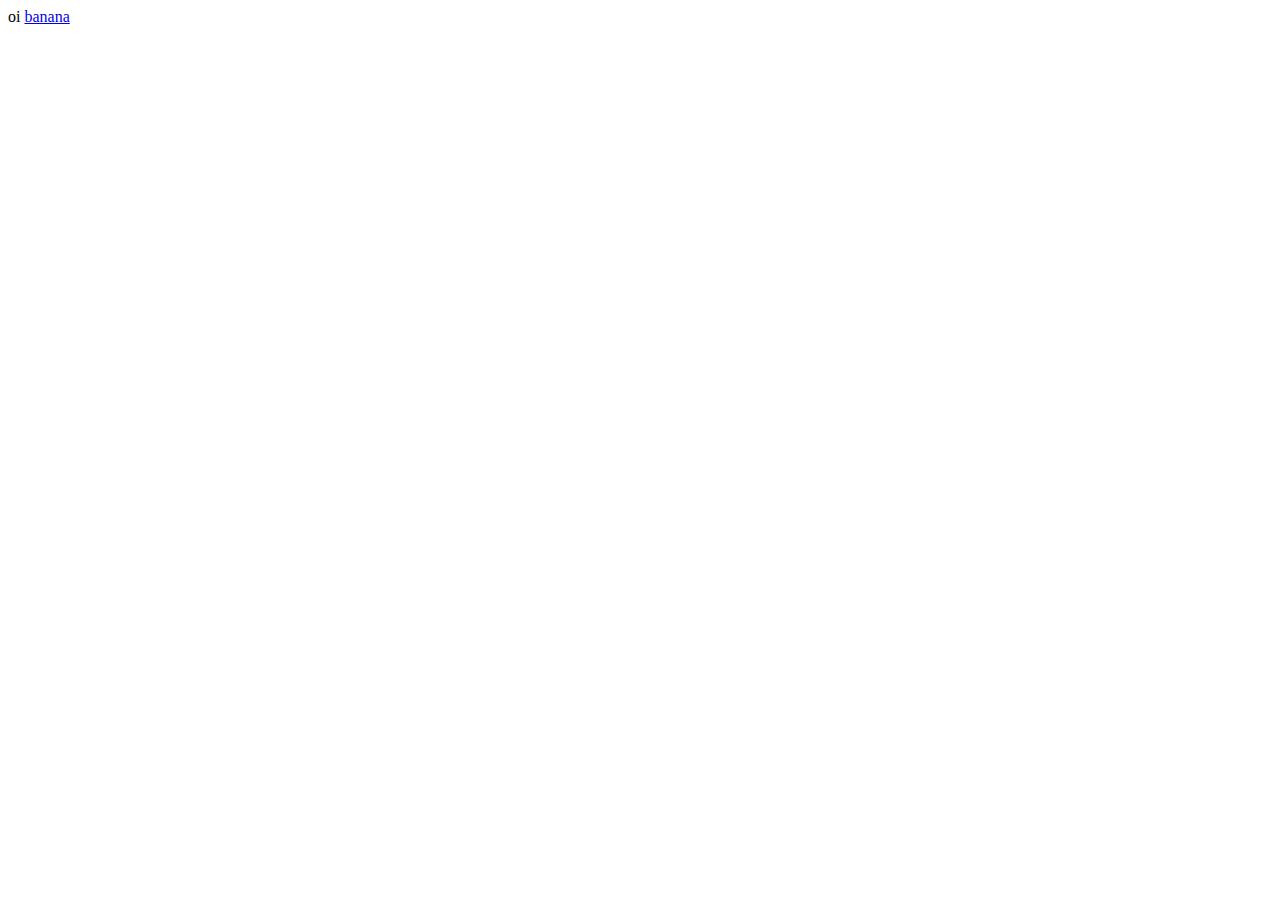
==== detailPage.html @ 817f85ba "teste" ====
<!DOCTYPE html>
<html lang="en">
<head>
    <meta charset="UTF-8">
    <meta http-equiv="X-UA-Compatible" content="IE=edge">
    <meta name="viewport" content="width=device-width, initial-scale=1.0">
    <title>Document</title>
</head>
<body>
    oi
    <a href="index.html">banana</a>
</body>
<script src="detailPage/script.js"></script>
</html>
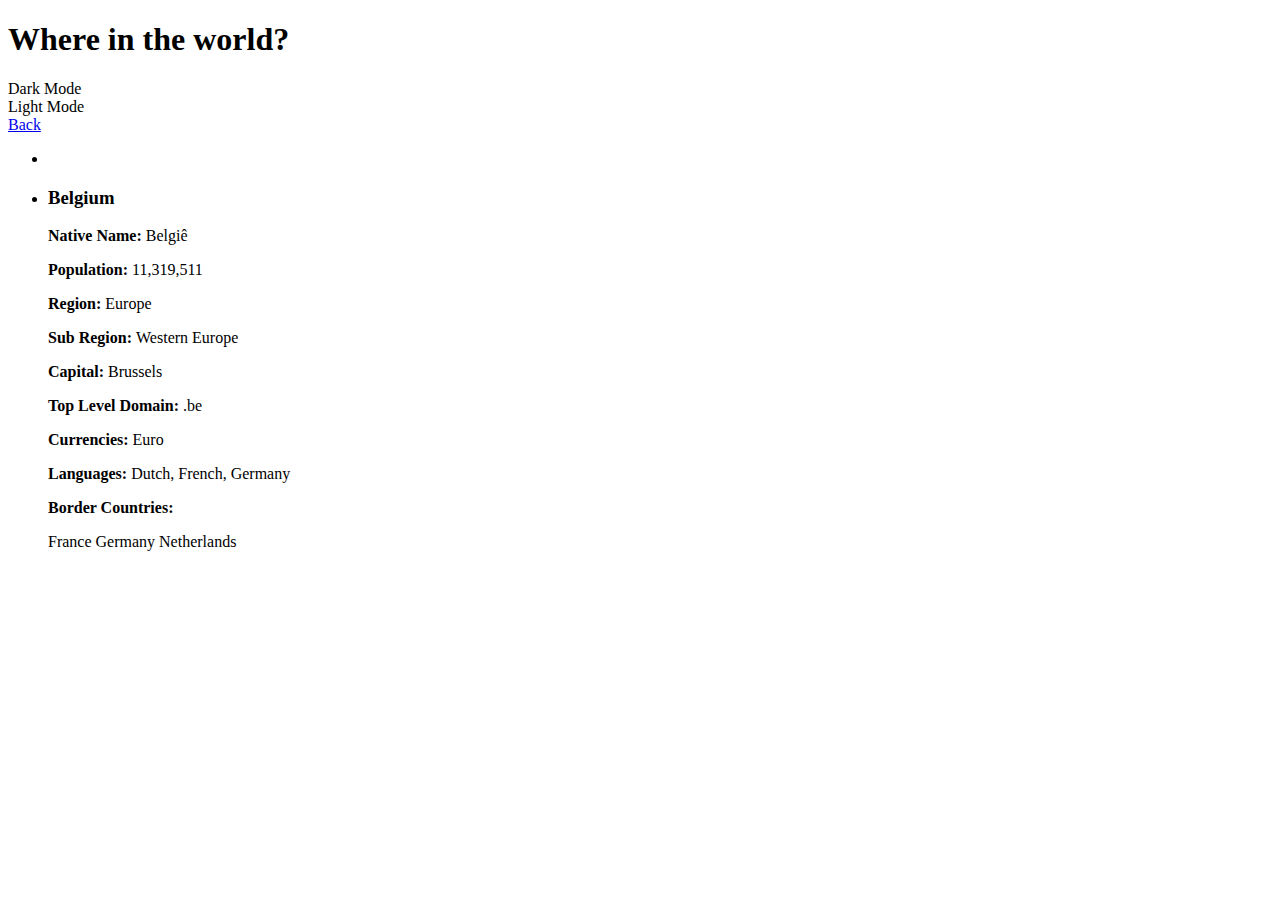
==== commit 4aeea846: "details page started" ====
--- a/detailPage.html
+++ b/detailPage.html
@@ -1,14 +1,66 @@
 <!DOCTYPE html>
 <html lang="en">
+
 <head>
     <meta charset="UTF-8">
     <meta http-equiv="X-UA-Compatible" content="IE=edge">
     <meta name="viewport" content="width=device-width, initial-scale=1.0">
     <title>Document</title>
+    <link rel="stylesheet" href="./detailPage/detailPage.css">
+    <script src="https://kit.fontawesome.com/d40fe3ba5a.js" crossorigin="anonymous"></script>
 </head>
+
 <body>
-    oi
-    <a href="index.html">banana</a>
+    <header class="a-header">
+        <div class="a-header__title">
+            <h1>Where in the world?</h1>
+        </div>
+        <div id="themeSwitch" class="h-header__themeSwitch">
+            <div class="darkMode">
+                <i class="far fa-moon h-header__icon"></i> <span>Dark Mode</span>
+            </div>
+            <div class="lightMode">
+                <i class="fas fa-sun h-header-icon"></i> <span>Light Mode</span>
+            </div>
+        </div>
+    </header>
+
+    <section class="b-country">
+        <a href="./index.html"><i class="fas fa-long-arrow-alt-left"></i>Back</a>
+        <ul class="b-country__dataList">
+            <li>
+                <img id="img"
+                    src="https://tse4.mm.bing.net/th?id=OIP.lpUEuyn-tZIfzMvFqOJJ6AHaEK&pid=Api&P=0&w=318&h=180" alt="">
+            </li>
+            <li>
+                <div class="data">
+                    <h3 id="name">Belgium</h3>
+                    <div>
+                        <p id="nativeName"><strong>Native Name: </strong>Belgiê</p>
+                        <p id="population"><strong>Population: </strong>11,319,511</p>
+                        <p id="region"><strong>Region: </strong>Europe</p>
+                        <p id="subRegion"><strong>Sub Region: </strong>Western Europe</p>
+                        <p id="capital"><strong>Capital: </strong>Brussels</p>
+                    </div>
+                    <div>
+                        <p id="topLevelDomain"><strong>Top Level Domain: </strong>.be</p>
+                        <p id="currencies"><strong>Currencies: </strong>Euro</p>
+                        <p id="languages"><strong>Languages: </strong>Dutch, French, Germany</p>
+                    </div>
+                </div>
+                <div class="lowerData">
+                    <p class="border-countries"><strong>Border Countries:</strong>
+                        <div class="spanWrapper">
+                            <span class="borderCountries">France</span>
+                            <span class="borderCountries">Germany</span>
+                            <span class="borderCountries">Netherlands</span></div>
+               
+                    </p>
+                </div>
+            </li>
+        </ul>
+    </section>
 </body>
-<script src="detailPage/script.js"></script>
+<script src="./detailPage/detailPage.js"></script>
+
 </html>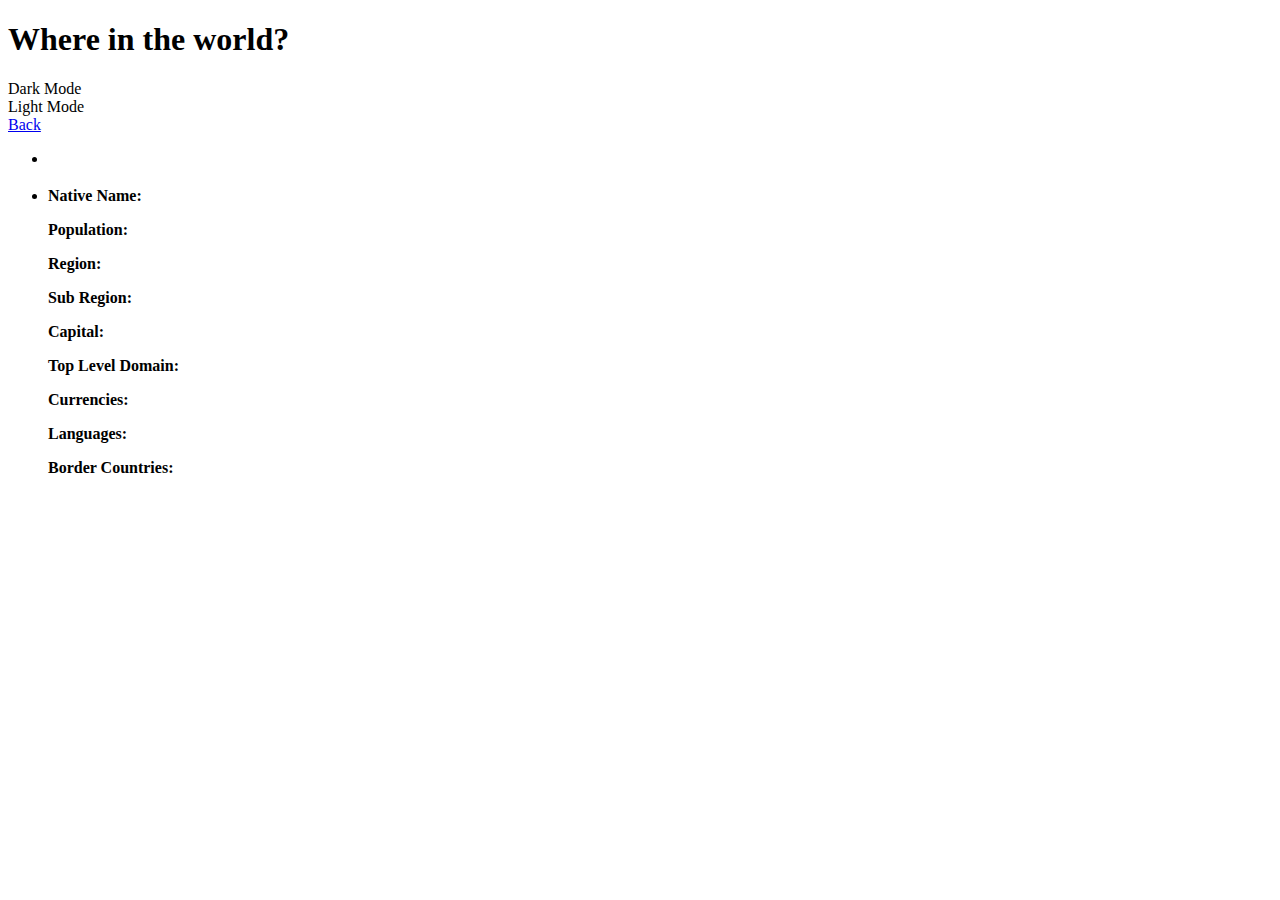
==== commit 07fde77d: "detailpage done" ====
--- a/detailPage.html
+++ b/detailPage.html
@@ -5,7 +5,7 @@
     <meta charset="UTF-8">
     <meta http-equiv="X-UA-Compatible" content="IE=edge">
     <meta name="viewport" content="width=device-width, initial-scale=1.0">
-    <title>Document</title>
+    <title>Country details</title>
     <link rel="stylesheet" href="./detailPage/detailPage.css">
     <script src="https://kit.fontawesome.com/d40fe3ba5a.js" crossorigin="anonymous"></script>
 </head>
@@ -29,32 +29,29 @@
         <a href="./index.html"><i class="fas fa-long-arrow-alt-left"></i>Back</a>
         <ul class="b-country__dataList">
             <li>
-                <img id="img"
-                    src="https://tse4.mm.bing.net/th?id=OIP.lpUEuyn-tZIfzMvFqOJJ6AHaEK&pid=Api&P=0&w=318&h=180" alt="">
+                <img id="img" src="" alt="">
             </li>
             <li>
                 <div class="data">
-                    <h3 id="name">Belgium</h3>
+                    <h3 id="name"></h3>
                     <div>
-                        <p id="nativeName"><strong>Native Name: </strong>Belgiê</p>
-                        <p id="population"><strong>Population: </strong>11,319,511</p>
-                        <p id="region"><strong>Region: </strong>Europe</p>
-                        <p id="subRegion"><strong>Sub Region: </strong>Western Europe</p>
-                        <p id="capital"><strong>Capital: </strong>Brussels</p>
+                        <p><strong>Native Name: </strong><span id="nativeName"></span></p>
+                        <p><strong>Population: </strong><span id="population"></span></p>
+                        <p><strong>Region: </strong><span id="region"></span></p>
+                        <p><strong>Sub Region: </strong><span id="subRegion"></span></p>
+                        <p><strong>Capital: </strong><span id="capital"></span></p>
                     </div>
                     <div>
-                        <p id="topLevelDomain"><strong>Top Level Domain: </strong>.be</p>
-                        <p id="currencies"><strong>Currencies: </strong>Euro</p>
-                        <p id="languages"><strong>Languages: </strong>Dutch, French, Germany</p>
+                        <p><strong>Top Level Domain: </strong><span id="topLevelDomain"></span></p>
+                        <p><strong>Currencies: </strong><span id="currencies"></span></p>
+                        <p><strong>Languages: </strong><span id="languages"></span></p>
                     </div>
                 </div>
                 <div class="lowerData">
                     <p class="border-countries"><strong>Border Countries:</strong>
                         <div class="spanWrapper">
-                            <span class="borderCountries">France</span>
-                            <span class="borderCountries">Germany</span>
-                            <span class="borderCountries">Netherlands</span></div>
-               
+
+                        </div>
                     </p>
                 </div>
             </li>
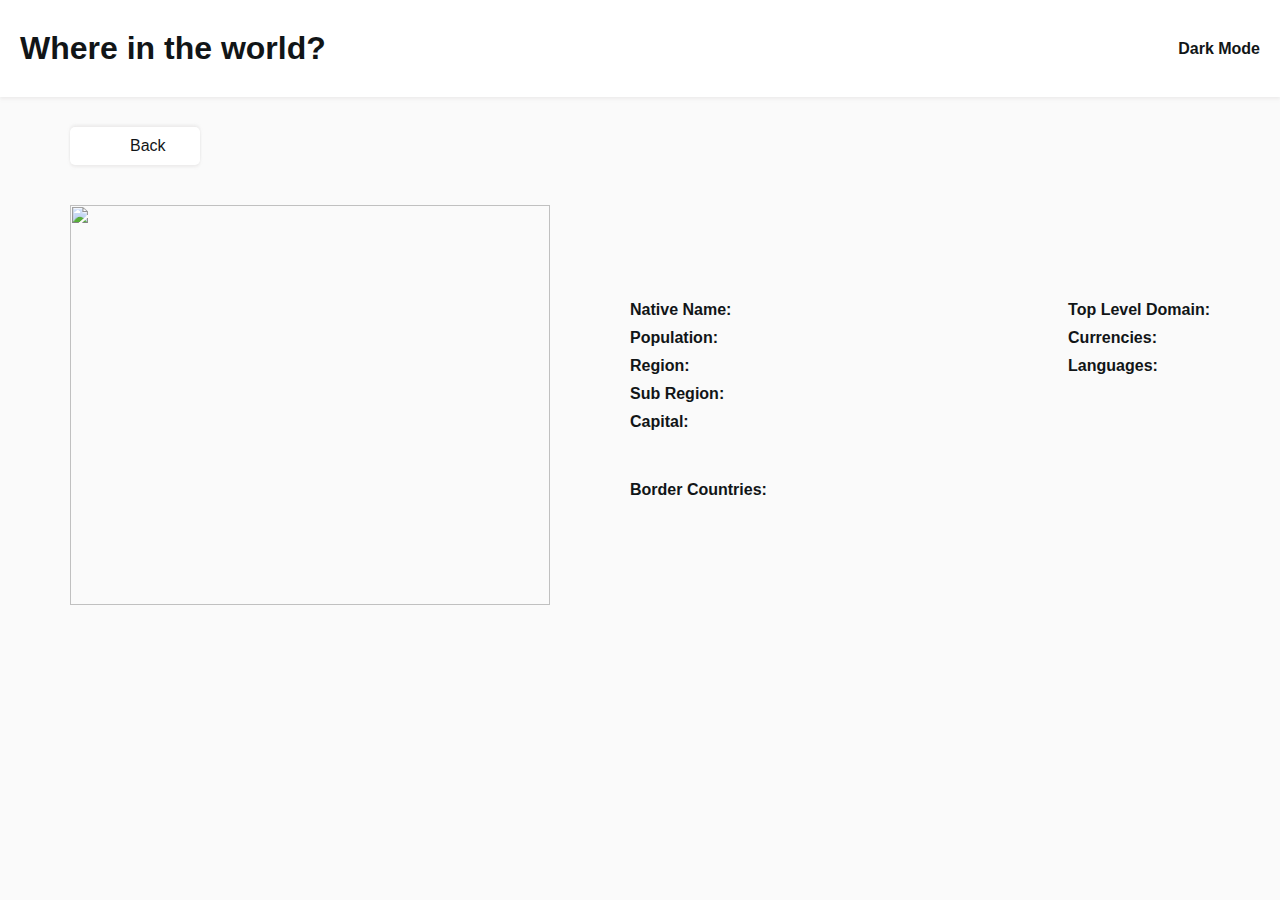
==== commit 3f560e01: "typing error fixed" ====
--- a/detailPage.html
+++ b/detailPage.html
@@ -6,7 +6,7 @@
     <meta http-equiv="X-UA-Compatible" content="IE=edge">
     <meta name="viewport" content="width=device-width, initial-scale=1.0">
     <title>Country details</title>
-    <link rel="stylesheet" href="./detailPage/detailPage.css">
+    <link rel="stylesheet" href="./detailpage/detailPage.css">
     <script src="https://kit.fontawesome.com/d40fe3ba5a.js" crossorigin="anonymous"></script>
 </head>
 
@@ -58,6 +58,6 @@
         </ul>
     </section>
 </body>
-<script src="./detailPage/detailPage.js"></script>
+<script src="./detailpage/detailPage.js"></script>
 
 </html>--- a/detailpage/detailPage.css
+++ b/detailpage/detailPage.css
@@ -0,0 +1,165 @@
+@import url("https://fonts.google.com/specimen/Nunito+Sans");
+* {
+    margin: 0;
+    padding: 0;
+    box-sizing: border-box;
+}
+:root {
+    /* Light Mode Colors */
+    --lightModeBackground: hsl(0, 0%, 98%);
+    --lightModeText: hsl(200, 15%, 8%);
+    --lightModeInput:  hsl(0, 0%, 52%);
+    --lightModeElements: hsl(0, 0%, 100%);
+    /* Dark Mode Colors */
+    --darkModeBackground: hsl(207, 26%, 17%);
+    --darkModeElements: hsl(209, 23%, 22%);
+    --darkModeText: hsl(0, 0%, 100%);
+    /* Others */
+    --textFont: 'Nunito Sans', sans-serif;
+    --elementsShadowBottom: 0 2px 3px rgba(216, 213, 213, 0.39); 
+    --elementsShadowTop: 0 -2px 3px rgba(216, 213, 213, 0.39);
+}
+body {
+    background: var(--lightModeBackground);
+    font-family: var(--textFont);
+    color: var(--lightModeText);
+}
+/* Header */
+.a-header {
+    background: var(--lightModeElements); 
+    padding: 30px 20px;
+    box-shadow: var(--elementsShadowBottom);
+    display: flex;
+    flex-flow: row wrap;
+    justify-content: space-between;
+    align-items: center;
+}
+.h-header__themeSwitch {
+    font-weight: 600;
+    font-size: 16px;
+    cursor: pointer;
+}
+.h-header__themeSwitch span {
+    display: inline-block;
+    text-indent: 6px;
+}
+.h-header__icon {
+    -webkit-transform: rotate(-25deg);
+    transform: rotate(-25deg);
+}
+/* Country */
+.b-country {
+    padding: 30px 70px;
+    width: 100%;
+}
+.b-country a {
+    display: block;
+    position: relative;
+    font-size: 16px;
+    width: 130px;
+    background: var(--lightModeElements);
+    box-shadow: var(--elementsShadowBottom),
+    var(--elementsShadowTop);
+    cursor: pointer;
+    border-radius: 5px;
+    padding: 10px 10px;
+    text-decoration: none;
+    text-indent: 50px;
+    color: var(--lightModeText);
+
+}
+.b-country__dataList {
+    margin-top: 40px;
+    display: grid; 
+    grid-template-columns: 480px 1fr;
+    grid-template-rows: 400px;
+    gap: 80px;
+    list-style: none;
+}
+.fa-long-arrow-alt-left {
+    position: absolute;
+    left: -15px;
+}
+#img {
+    width: 100%;
+    height: 100%;
+}
+.b-country__dataList > :nth-child(2) {
+    padding: 25px 0;
+    display: flex;
+    flex-flow: row wrap;
+    justify-content: space-between;
+}
+h3 {
+    width: 100%;
+    margin-bottom: 20px;
+    font-weight: 800;
+    font-size: 24px;
+} 
+.data {
+    width: 100%;
+    display: flex;
+    flex-flow: row wrap;
+    justify-content: space-between;
+}
+.data p {
+    font-size: 16px;
+    margin-top: 10px;
+}   
+.lowerData {
+    margin-top: 10px;
+}
+.border-countries {
+    display: inline-block;
+}
+.spanWrapper {
+    display: inline-block;
+    margin-left: 15px;
+}
+.borderCountries {
+    display: inline-block;
+    width: fit-content;
+    margin: 2.5px;
+    padding: 5px 25px;
+    background: var(--lightModeElements);
+    box-shadow: var(--elementsShadowBottom),
+    var(--elementsShadowTop);
+}
+/* Color switch */
+.lightMode {
+    display: none;
+}
+/* Dark Mode */
+.moon-inative {
+    display: none;
+}
+.sun-active {
+    display: flex;
+}
+.body--active {
+    background: var(--darkModeBackground);
+    color: var(--darkModeText);
+}
+.a-header--active, .borderCountries--active, .b-country .back--active {
+    background: var(--darkModeElements);
+    box-shadow: none;
+    color: var(--darkModeText);
+}
+@media (max-width: 1000px) {
+    .b-country__dataList {
+        gap: 0;
+        display: flex;
+        flex-flow: column wrap;
+    }
+    .b-country__dataList > :nth-child(2) {
+        margin-top: 60px;
+    }
+    .spanWrapper {
+        margin-top: 10px;
+    }
+}
+@media (max-width: 570px) {
+    .data {
+        flex-flow: column wrap;
+    }
+}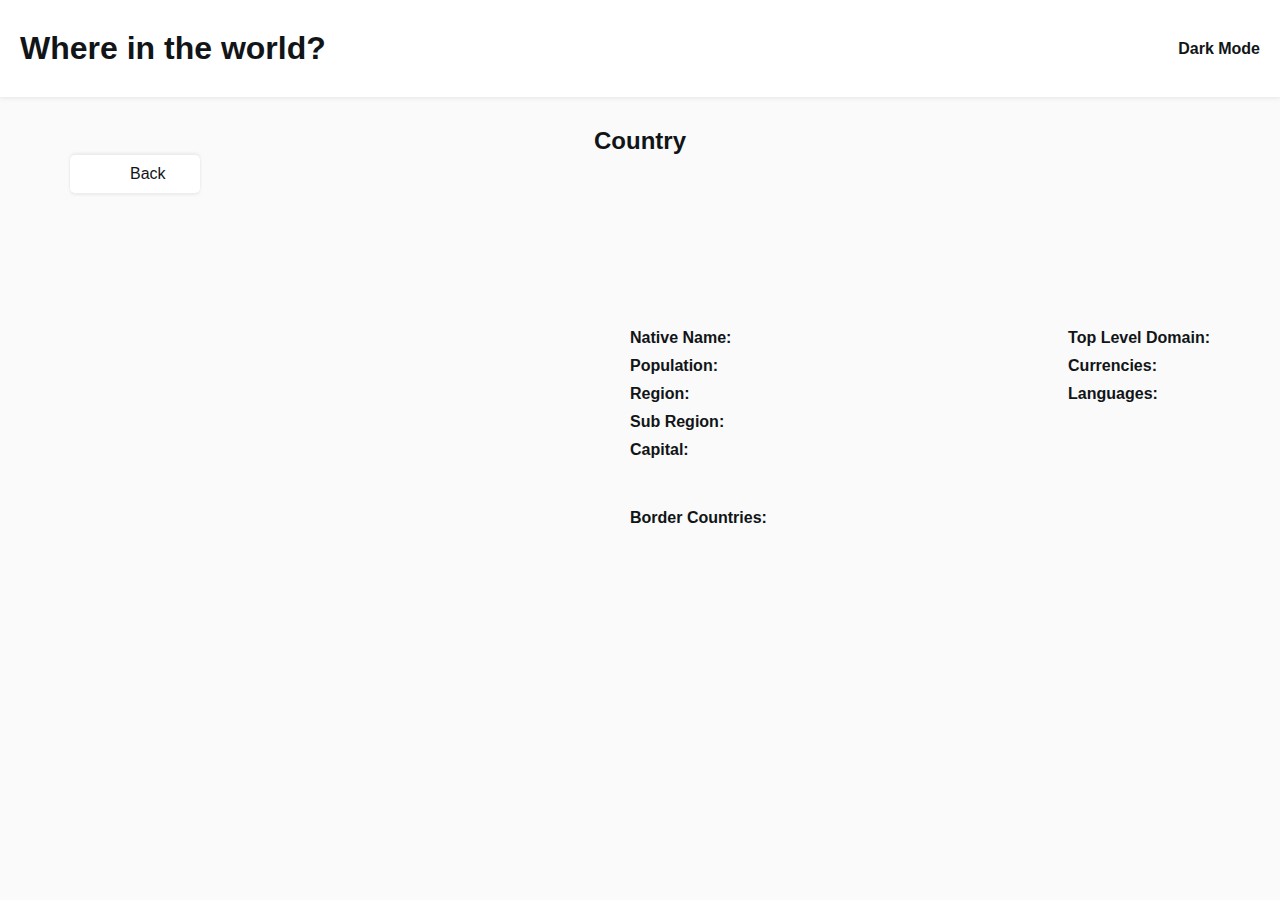
==== commit f0558cc0: "acessibility solved, end" ====
--- a/detailPage.html
+++ b/detailPage.html
@@ -6,7 +6,7 @@
     <meta http-equiv="X-UA-Compatible" content="IE=edge">
     <meta name="viewport" content="width=device-width, initial-scale=1.0">
     <title>Country details</title>
-    <link rel="stylesheet" href="./detailpage/detailPage.css">
+    <link rel="stylesheet" href="./styles/detailPage.css">
     <script src="https://kit.fontawesome.com/d40fe3ba5a.js" crossorigin="anonymous"></script>
 </head>
 
@@ -26,6 +26,7 @@
     </header>
 
     <section class="b-country">
+        <h2>Country</h2>
         <a href="./index.html"><i class="fas fa-long-arrow-alt-left"></i>Back</a>
         <ul class="b-country__dataList">
             <li>
@@ -58,6 +59,6 @@
         </ul>
     </section>
 </body>
-<script src="./detailpage/detailPage.js"></script>
+<script type="module" src="./scripts/detailPage.js"></script>
 
 </html>--- a/styles/detailPage.css
+++ b/styles/detailPage.css
@@ -0,0 +1,167 @@
+@import url("https://fonts.google.com/specimen/Nunito+Sans");
+* {
+    margin: 0;
+    padding: 0;
+    box-sizing: border-box;
+}
+:root {
+    /* Light Mode Colors */
+    --lightModeBackground: hsl(0, 0%, 98%);
+    --lightModeText: hsl(200, 15%, 8%);
+    --lightModeInput:  hsl(0, 0%, 52%);
+    --lightModeElements: hsl(0, 0%, 100%);
+    /* Dark Mode Colors */
+    --darkModeBackground: hsl(207, 26%, 17%);
+    --darkModeElements: hsl(209, 23%, 22%);
+    --darkModeText: hsl(0, 0%, 100%);
+    /* Others */
+    --textFont: 'Nunito Sans', sans-serif;
+    --elementsShadowBottom: 0 2px 3px rgba(216, 213, 213, 0.39); 
+    --elementsShadowTop: 0 -2px 3px rgba(216, 213, 213, 0.39);
+}
+body {
+    background: var(--lightModeBackground);
+    font-family: var(--textFont);
+    color: var(--lightModeText);
+}
+/* Header */
+.a-header {
+    background: var(--lightModeElements); 
+    padding: 30px 20px;
+    box-shadow: var(--elementsShadowBottom);
+    display: flex;
+    flex-flow: row wrap;
+    justify-content: space-between;
+    align-items: center;
+}
+.h-header__themeSwitch {
+    font-weight: 600;
+    font-size: 16px;
+    cursor: pointer;
+}
+.h-header__themeSwitch span {
+    display: inline-block;
+    text-indent: 6px;
+}
+.h-header__icon {
+    -webkit-transform: rotate(-25deg);
+    transform: rotate(-25deg);
+}
+/* Country */
+.b-country {
+    padding: 30px 70px;
+    width: 100%;
+}
+.b-country h2 {
+    text-align: center;
+}
+.b-country a {
+    display: block;
+    position: relative;
+    font-size: 16px;
+    width: 130px;
+    background: var(--lightModeElements);
+    box-shadow: var(--elementsShadowBottom),
+    var(--elementsShadowTop);
+    cursor: pointer;
+    border-radius: 5px;
+    padding: 10px 10px;
+    text-decoration: none;
+    text-indent: 50px;
+    color: var(--lightModeText);
+
+}
+.b-country__dataList {
+    margin-top: 40px;
+    display: grid; 
+    grid-template-columns: 480px 1fr;
+    grid-template-rows: 400px;
+    gap: 80px;
+    list-style: none;
+}
+.fa-long-arrow-alt-left {
+    position: absolute;
+    left: -15px;
+}
+#img {
+    width: 100%;
+}
+.b-country__dataList > :nth-child(2) {
+    padding: 25px 0;
+    display: flex;
+    flex-flow: row wrap;
+    justify-content: space-between;
+}
+h3 {
+    width: 100%;
+    margin-bottom: 20px;
+    font-weight: 800;
+    font-size: 24px;
+} 
+.data {
+    width: 100%;
+    display: flex;
+    flex-flow: row wrap;
+    justify-content: space-between;
+}
+.data p {
+    font-size: 16px;
+    margin-top: 10px;
+}   
+.lowerData {
+    margin-top: 10px;
+}
+.border-countries {
+    display: inline-block;
+}
+.spanWrapper {
+    display: inline-block;
+    margin-left: 15px;
+}
+.borderCountries {
+    display: inline-block;
+    width: fit-content;
+    margin: 2.5px;
+    padding: 5px 25px;
+    background: var(--lightModeElements);
+    box-shadow: var(--elementsShadowBottom),
+    var(--elementsShadowTop);
+}
+/* Color switch */
+.lightMode {
+    display: none;
+}
+/* Dark Mode */
+.moon-inative {
+    display: none;
+}
+.sun-active {
+    display: flex;
+}
+.body--active {
+    background: var(--darkModeBackground);
+    color: var(--darkModeText);
+}
+.a-header--active, .borderCountries--active, .b-country .back--active {
+    background: var(--darkModeElements);
+    box-shadow: none;
+    color: var(--darkModeText);
+}
+@media (max-width: 1000px) {
+    .b-country__dataList {
+        gap: 0;
+        display: flex;
+        flex-flow: column wrap;
+    }
+    .b-country__dataList > :nth-child(2) {
+        margin-top: 60px;
+    }
+    .spanWrapper {
+        margin-top: 10px;
+    }
+}
+@media (max-width: 570px) {
+    .data {
+        flex-flow: column wrap;
+    }
+}